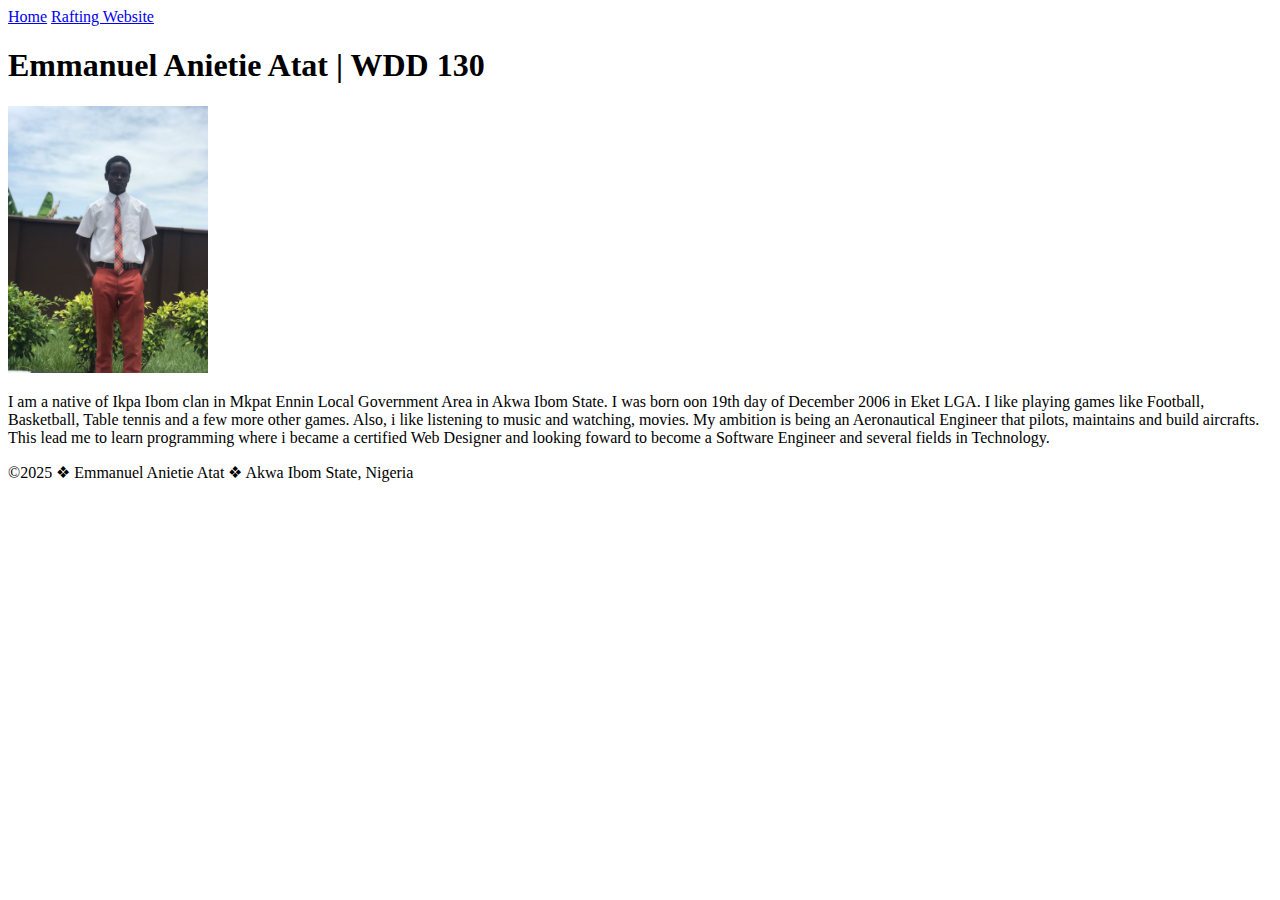
==== index.html @ a118868d "commit4" ====
<!DOCTYPE html>
<html lang="en_us">
    <head>
        <meta charset="UTF-8">
        <meta name="viewport" content="width=device-width, initial-scale=1.0">
        <title>Emmanuel Anietie Atat | WDD 130</title>
    </head>
    <body>
        <header>
            <nav>
                <a href="#">Home</a>
                <a href="wwr/">Rafting Website</a>
            </nav>
        </header>
        <main>
            <h1>Emmanuel Anietie Atat | WDD 130</h1>
            <img src="images/profile.jpg" alt="Emmanuel Anietie Atat" width="200">
            <p>I am a native of Ikpa Ibom clan in Mkpat Ennin Local Government Area in Akwa Ibom State. I was born oon 19th day of December 2006 in Eket LGA. I like playing games like Football, Basketball, Table tennis and a few more other games. Also, i like listening to music and watching, movies. My ambition is being an Aeronautical Engineer that pilots, maintains and build aircrafts. This lead me to learn programming where i became a certified Web Designer and looking foward to become a Software Engineer and several fields in Technology.</p>
        </main>
        <footer>
            <p>&copy;2025 &#10070; Emmanuel Anietie Atat &#10070; Akwa Ibom State, Nigeria</p>
        </footer>
    </body> 
</html>
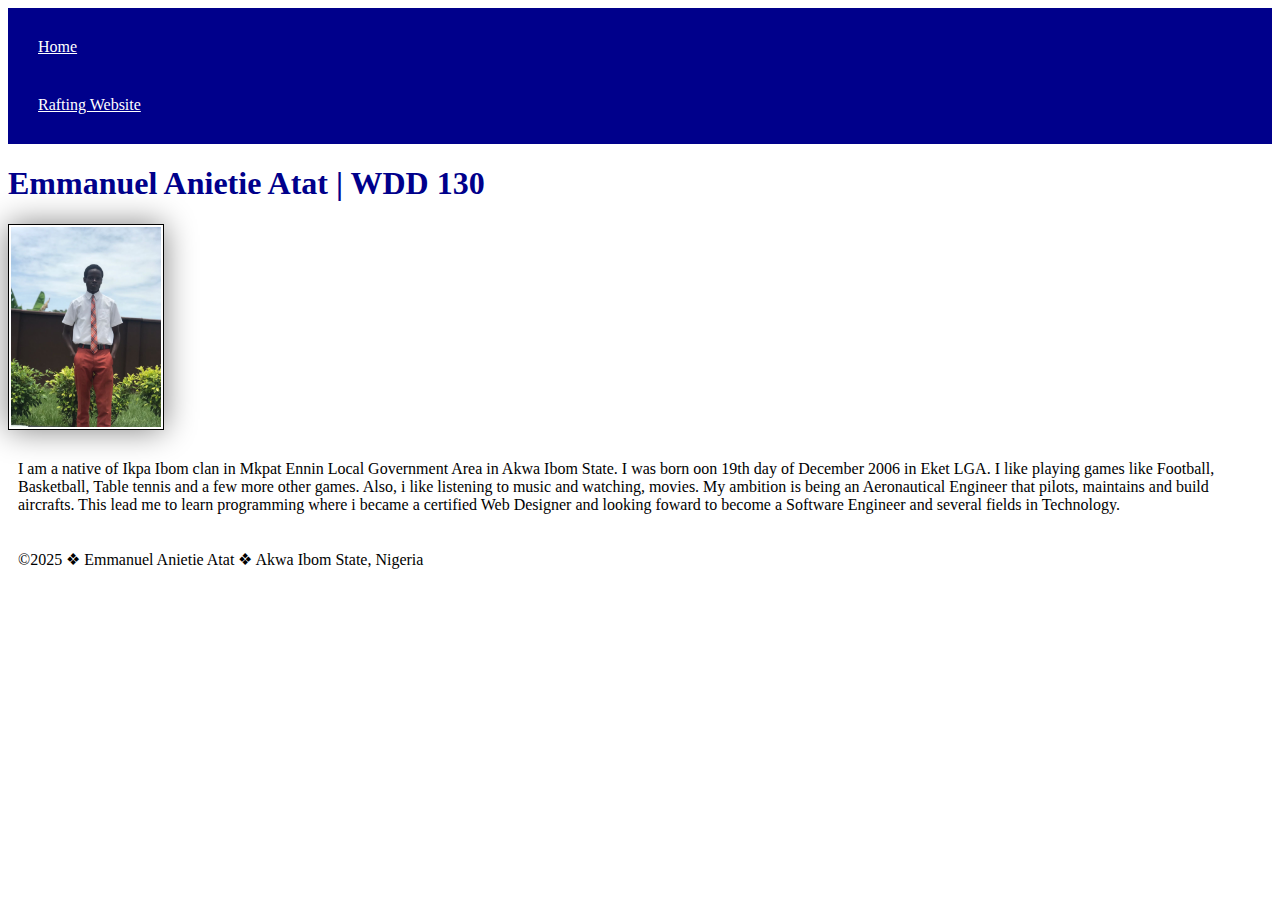
==== commit da41a332: "Commit styles" ====
--- a/index.html
+++ b/index.html
@@ -1,9 +1,10 @@
 <!DOCTYPE html>
-<html lang="en_us">
+<html lang="en">
     <head>
         <meta charset="UTF-8">
         <meta name="viewport" content="width=device-width, initial-scale=1.0">
         <title>Emmanuel Anietie Atat | WDD 130</title>
+        <link rel="stylesheet" href="styles/styles.css">
     </head>
     <body>
         <header>
--- a/styles/styles.css
+++ b/styles/styles.css
@@ -0,0 +1,26 @@
+nav{
+    background-color: darkblue;
+    padding:10px;
+}
+
+nav a {
+    color:white;
+    display: block;
+    padding: 20px;
+}
+
+h1 {
+    color: darkblue
+}
+
+img {
+    height:auto;
+    width: 150px;
+    border: 1px solid black;
+    padding: 2px;
+    box-shadow: 0 0 30px gray;
+}
+
+p {
+    padding:10px;
+}
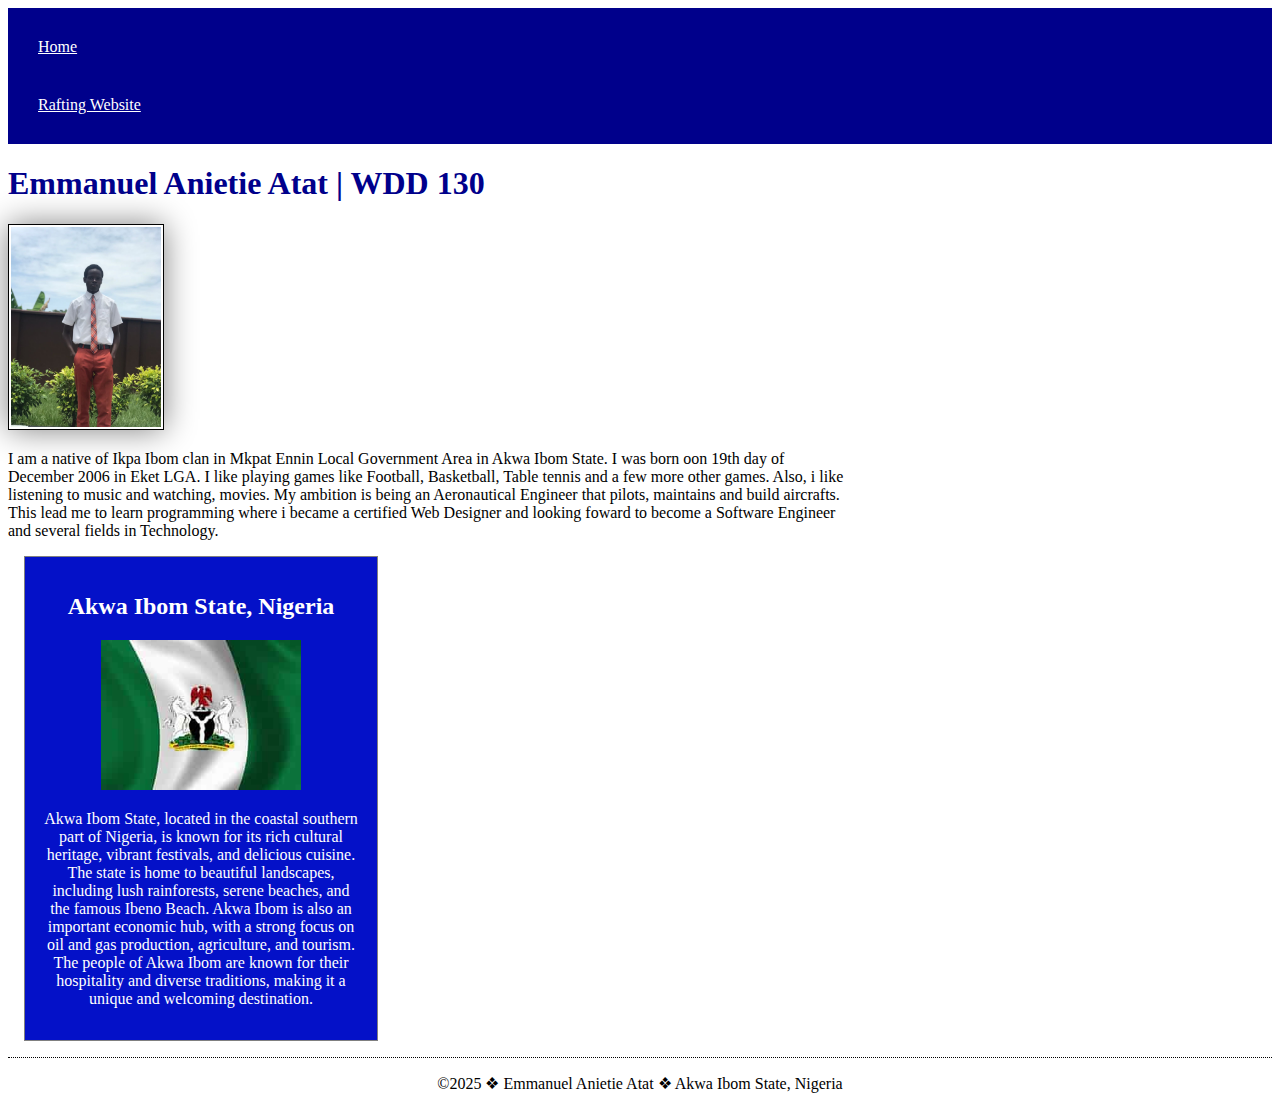
==== commit 69971e22: "Commit update" ====
--- a/index.html
+++ b/index.html
@@ -5,6 +5,8 @@
         <meta name="viewport" content="width=device-width, initial-scale=1.0">
         <title>Emmanuel Anietie Atat | WDD 130</title>
         <link rel="stylesheet" href="styles/styles.css">
+        <meta name="description" content="Emmanuel Anietie Atat's personal website for WDD 130. Learn about Emmanuel's background, interests in sports and music, and his ambition to become an Aeronautical Engineer and Software Engineer.">
+        <meta name="author" content="Emmanuel Anietie Atat">
     </head>
     <body>
         <header>
@@ -18,6 +20,69 @@
             <img src="images/profile.jpg" alt="Emmanuel Anietie Atat" width="200">
             <p>I am a native of Ikpa Ibom clan in Mkpat Ennin Local Government Area in Akwa Ibom State. I was born oon 19th day of December 2006 in Eket LGA. I like playing games like Football, Basketball, Table tennis and a few more other games. Also, i like listening to music and watching, movies. My ambition is being an Aeronautical Engineer that pilots, maintains and build aircrafts. This lead me to learn programming where i became a certified Web Designer and looking foward to become a Software Engineer and several fields in Technology.</p>
         </main>
+        <aside>
+            <h2>Akwa Ibom State, Nigeria</h2>
+            <img src="[data-uri]
+                [base64]
+                [base64]
+                [base64]
+                [base64]
+                [base64]
+                [base64]
+                [base64]
+                [base64]
+                [base64]
+                [base64]
+                [base64]
+                [base64]
+                [base64]
+                [base64]
+                [base64]
+                [base64]
+                [base64]
+                [base64]
+                [base64]
+                [base64]
+                [base64]
+                [base64]
+                [base64]
+                [base64]
+                [base64]
+                [base64]
+                [base64]
+                [base64]
+                [base64]
+                [base64]
+                [base64]
+                [base64]
+                [base64]
+                [base64]
+                [base64]
+                [base64]
+                [base64]
+                [base64]
+                [base64]
+                [base64]
+                [base64]
+                [base64]
+                [base64]
+                [base64]
+                [base64]
+                [base64]
+                [base64]
+                [base64]
+                [base64]
+                [base64]
+                [base64]" 
+            alt="Country Flag" width="250">
+            <p>Akwa Ibom State, located in the coastal southern part of Nigeria, is known for its
+                rich cultural heritage, vibrant festivals, and delicious cuisine. The state is 
+                home to beautiful landscapes, including lush rainforests, serene beaches, and the 
+                famous Ibeno Beach. Akwa Ibom is also an important economic hub, with a strong focus
+                on oil and gas production, agriculture, and tourism. The people of Akwa Ibom are known
+                for their hospitality and diverse traditions, making it a unique and welcoming destination.
+            </p>
+        </aside>
         <footer>
             <p>&copy;2025 &#10070; Emmanuel Anietie Atat &#10070; Akwa Ibom State, Nigeria</p>
         </footer>
--- a/styles/styles.css
+++ b/styles/styles.css
@@ -13,7 +13,11 @@
     color: darkblue
 }
 
-img {
+main {
+    max-width: 840px;
+}
+
+main img {
     height:auto;
     width: 150px;
     border: 1px solid black;
@@ -22,5 +26,24 @@
 }
 
 p {
-    padding:10px;
+    padding:0px;
 }
+
+aside{
+    width:20rem;
+    padding: 1rem;
+    margin: 1rem;
+    border: 1px solid gray;  
+    background-color: #0411c8; 
+    color: #fff;
+    text-align: center;
+}
+aside img{
+    width: 200px;
+    height: auto;
+}
+footer{
+    margin-top: 10px;
+    border-top: 1px dotted black;
+    text-align: center;
+}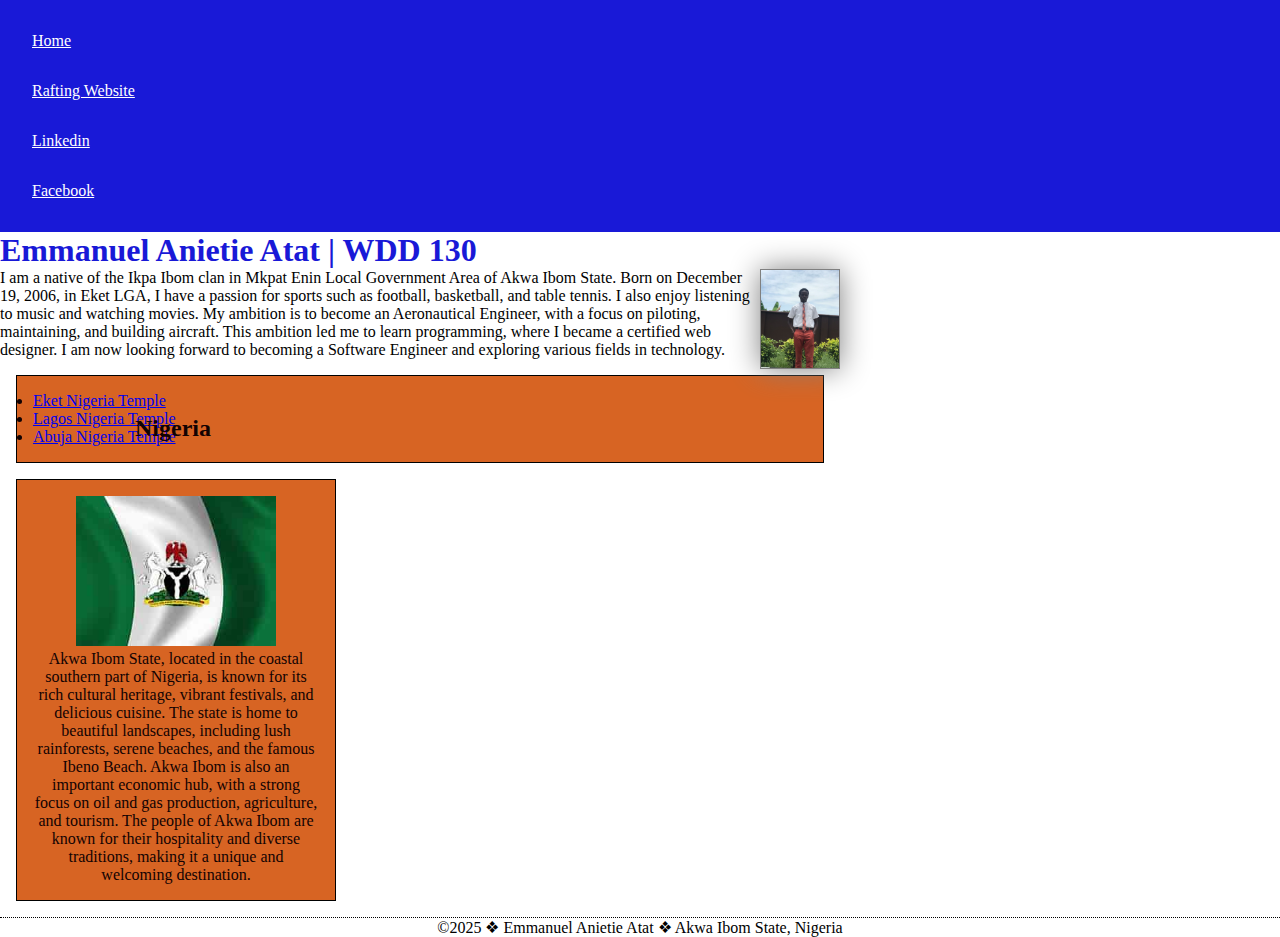
==== commit 6d4d38d9: "Commit update" ====
--- a/index.html
+++ b/index.html
@@ -13,67 +13,30 @@
             <nav>
                 <a href="#">Home</a>
                 <a href="wwr/">Rafting Website</a>
+                <a href="https://www.linkedin.com/in/emmanuel-atat-017892302/">Linkedin</a>
+                <a href="https://web.facebook.com/profile.php?id=100085619460078">Facebook</a>
             </nav>
         </header>
         <main>
             <h1>Emmanuel Anietie Atat | WDD 130</h1>
-            <img src="images/profile.jpg" alt="Emmanuel Anietie Atat" width="200">
-            <p>I am a native of Ikpa Ibom clan in Mkpat Ennin Local Government Area in Akwa Ibom State. I was born oon 19th day of December 2006 in Eket LGA. I like playing games like Football, Basketball, Table tennis and a few more other games. Also, i like listening to music and watching, movies. My ambition is being an Aeronautical Engineer that pilots, maintains and build aircrafts. This lead me to learn programming where i became a certified Web Designer and looking foward to become a Software Engineer and several fields in Technology.</p>
+            <img src="images/profile.jpg" alt="Profile picture of Emmanuel" width="200">
+            <p>
+                I am a native of the Ikpa Ibom clan in Mkpat Enin Local Government Area of Akwa Ibom State.
+                Born on December 19, 2006, in Eket LGA, I have a passion for sports such as football, basketball, 
+                and table tennis. I also enjoy listening to music and watching movies. My ambition is to become 
+                an Aeronautical Engineer, with a focus on piloting, maintaining, and building aircraft. This ambition 
+                led me to learn programming, where I became a certified web designer. I am now looking forward to 
+                becoming a Software Engineer and exploring various fields in technology.
+            </p>
+            <ul class="box">
+                <li><a href="https://churchofjesuschristtemples.org/eket-nigeria-temple/" target="_blank" rel="noopener noreferrer">Eket Nigeria Temple</a></li>
+                <li><a href="https://churchofjesuschristtemples.org/lagos-nigeria-temple/" target="_blank" rel="noopener noreferrer">Lagos Nigeria Temple</a></li>
+                <li><a href="https://churchofjesuschristtemples.org/abuja-nigeria-temple/" target="_blank" rel="noopener noreferrer">Abuja Nigeria Temple</a></li>
+            </ul>
         </main>
-        <aside>
-            <h2>Akwa Ibom State, Nigeria</h2>
-            <img src="[data-uri]
-                [base64]
-                [base64]
-                [base64]
-                [base64]
-                [base64]
-                [base64]
-                [base64]
-                [base64]
-                [base64]
-                [base64]
-                [base64]
-                [base64]
-                [base64]
-                [base64]
-                [base64]
-                [base64]
-                [base64]
-                [base64]
-                [base64]
-                [base64]
-                [base64]
-                [base64]
-                [base64]
-                [base64]
-                [base64]
-                [base64]
-                [base64]
-                [base64]
-                [base64]
-                [base64]
-                [base64]
-                [base64]
-                [base64]
-                [base64]
-                [base64]
-                [base64]
-                [base64]
-                [base64]
-                [base64]
-                [base64]
-                [base64]
-                [base64]
-                [base64]
-                [base64]
-                [base64]
-                [base64]
-                [base64]
-                [base64]
-                [base64]
-                [base64]
-                [base64]" 
+        <aside class="box">
+            <h2>Nigeria</h2>
+            <img src="images/nigeria-flag.jpg" 
             alt="Country Flag" width="250">
             <p>Akwa Ibom State, located in the coastal southern part of Nigeria, is known for its
                 rich cultural heritage, vibrant festivals, and delicious cuisine. The state is 
@@ -87,4 +50,5 @@
             <p>&copy;2025 &#10070; Emmanuel Anietie Atat &#10070; Akwa Ibom State, Nigeria</p>
         </footer>
     </body> 
+    <!-- Last modified 8/01/2025 -->
 </html>--- a/styles/styles.css
+++ b/styles/styles.css
@@ -1,16 +1,32 @@
+* {
+    margin: 0;
+    padding: 0;
+    box-sizing: border-box;
+}
+:root{
+    --padding: 1rem;
+    --margin: 1rem;
+    --heading-background-color: #1919d7;
+    --heading-text-color: #fff;
+    --text-color: black;
+    --border: 1px solid black;
+    --img-border: 1px solid gray;
+    --img-decoration: 0 0 30px gray;
+}
+
 nav{
-    background-color: darkblue;
-    padding:10px;
+    background-color: var(--heading-background-color);
+    padding: var(--padding);
 }
 
 nav a {
-    color:white;
     display: block;
-    padding: 20px;
+    padding: var(--padding);
+    color: var(--heading-text-color);
 }
 
 h1 {
-    color: darkblue
+    color: var(--heading-background-color);
 }
 
 main {
@@ -18,32 +34,47 @@
 }
 
 main img {
-    height:auto;
-    width: 150px;
-    border: 1px solid black;
-    padding: 2px;
-    box-shadow: 0 0 30px gray;
+    height:100px;
+    width: 80px;
+    border: var(--img-border);
+    padding: 0.125(var(--padding));
+    box-shadow: var(--img-decoration);
+    float: right;
 }
-
 p {
     padding:0px;
 }
 
-aside{
-    width:20rem;
-    padding: 1rem;
-    margin: 1rem;
-    border: 1px solid gray;  
-    background-color: #0411c8; 
-    color: #fff;
+aside {
+    width: 20rem;
+    margin: 5px;
+    background-color: var(--heading-background-color);
+    color: var(--heading-text-color);
     text-align: center;
 }
-aside img{
+
+aside img {
     width: 200px;
     height: auto;
 }
-footer{
-    margin-top: 10px;
+
+aside h2{
+    position: absolute;
+    top: 415px;
+    left: 135px;
+}
+
+footer {
+    margin-top: var(--margin);
     border-top: 1px dotted black;
     text-align: center;
+}
+
+/* Class selector */
+.box {
+    padding: var(--padding);
+    margin: var(--margin);
+    border: var(--border);
+    background-color: #d45a14ef;
+    color: #120202;
 }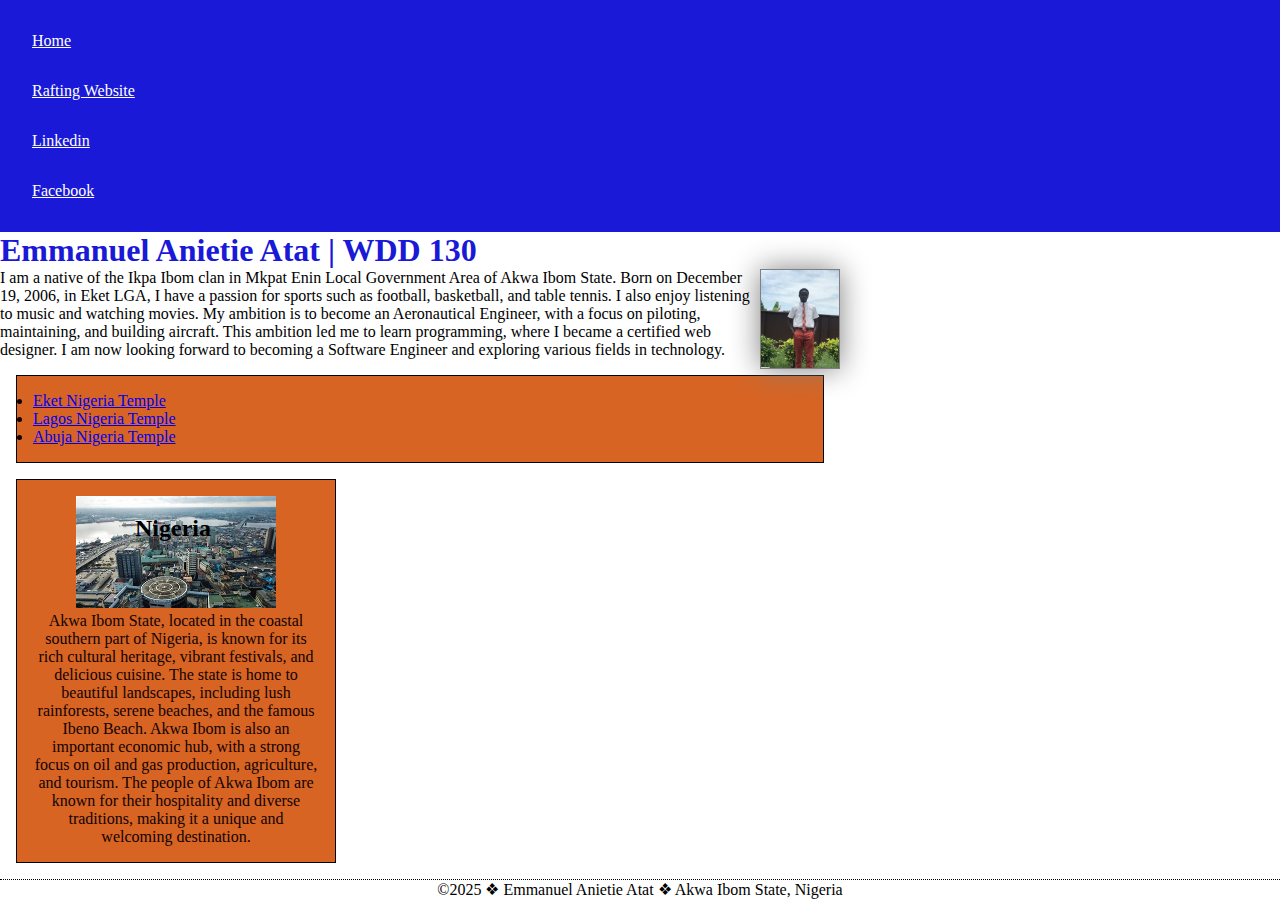
==== commit 07d03bad: "merge errors" ====
--- a/index.html
+++ b/index.html
@@ -36,7 +36,7 @@
         </main>
         <aside class="box">
             <h2>Nigeria</h2>
-            <img src="images/nigeria-flag.jpg" 
+            <img src="images/img-nig.jpg" 
             alt="Country Flag" width="250">
             <p>Akwa Ibom State, located in the coastal southern part of Nigeria, is known for its
                 rich cultural heritage, vibrant festivals, and delicious cuisine. The state is 
--- a/styles/styles.css
+++ b/styles/styles.css
@@ -60,8 +60,9 @@
 
 aside h2{
     position: absolute;
-    top: 415px;
+    top: 515px;
     left: 135px;
+    color:black;
 }
 
 footer {
